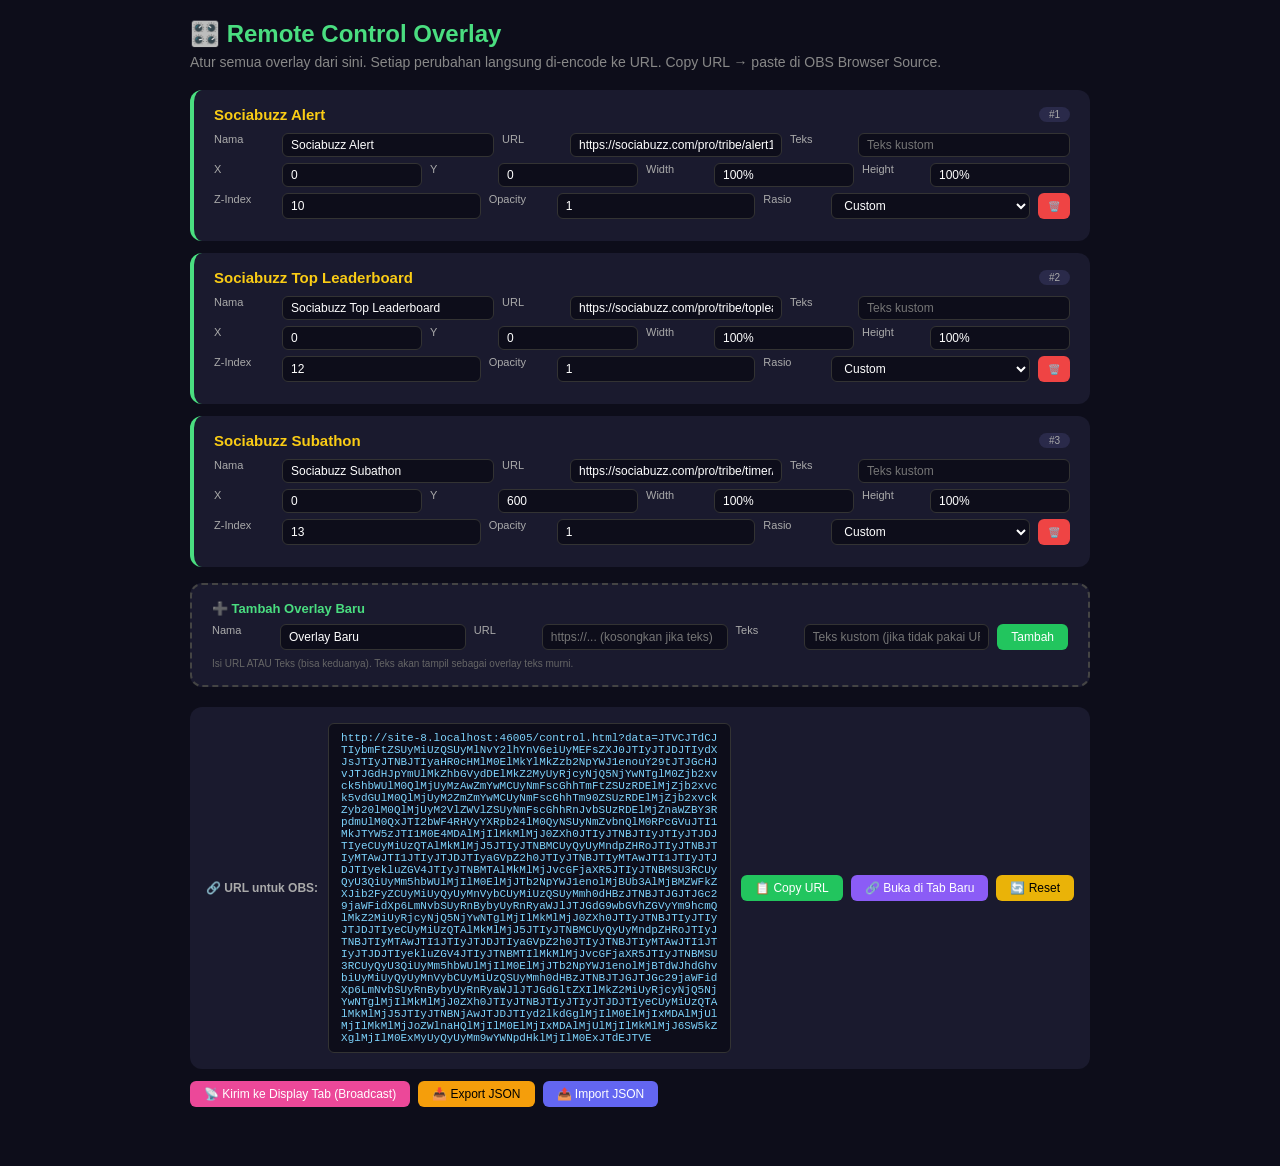
==== control.html @ c670fc62 "Add files via upload" ====
<!DOCTYPE html>
<html lang="id">
<head>
  <meta charset="UTF-8">
  <meta name="viewport" content="width=device-width, initial-scale=1.0">
  <title>🎛️ Remote Control Overlay Aggregator</title>
  <style>
    * { box-sizing: border-box; margin: 0; padding: 0; }
    body {
      background: #0d0d1a;
      color: #eee;
      font-family: 'Segoe UI', Arial, sans-serif;
      padding: 20px;
      min-height: 100vh;
    }
    .container { max-width: 900px; margin: 0 auto; }
    h1 { color: #4ade80; font-size: 24px; margin-bottom: 6px; }
    .sub { color: #888; font-size: 14px; margin-bottom: 20px; }
    .card {
      background: #1a1a2e;
      border-radius: 12px;
      padding: 16px 20px;
      margin-bottom: 12px;
      border-left: 4px solid #4ade80;
    }
    .card-header {
      display: flex;
      justify-content: space-between;
      align-items: center;
      margin-bottom: 10px;
      flex-wrap: wrap;
      gap: 8px;
    }
    .card-header .name {
      font-weight: bold;
      color: #facc15;
      font-size: 15px;
    }
    .card-header .badge {
      background: #2a2a4a;
      padding: 2px 10px;
      border-radius: 20px;
      font-size: 10px;
      color: #aaa;
    }
    .row { display: flex; flex-wrap: wrap; gap: 8px; margin-bottom: 6px; }
    .row label { font-size: 11px; color: #aaa; min-width: 60px; }
    .row input, .row select {
      background: #0d0d1a;
      border: 1px solid #333;
      color: #fff;
      border-radius: 6px;
      padding: 4px 8px;
      font-size: 12px;
      flex: 1;
      min-width: 60px;
    }
    .row input:focus, .row select:focus { outline: 2px solid #4ade80; border-color: transparent; }
    .btn {
      background: #3b82f6;
      border: none;
      color: #fff;
      padding: 6px 14px;
      border-radius: 6px;
      cursor: pointer;
      font-size: 12px;
      transition: 0.2s;
    }
    .btn:hover { opacity: 0.8; }
    .btn-danger { background: #ef4444; }
    .btn-success { background: #22c55e; }
    .btn-warning { background: #eab308; color: #000; }
    .btn-purple { background: #8b5cf6; }
    .btn-sm { padding: 3px 10px; font-size: 10px; }
    .actions {
      margin-top: 20px;
      display: flex;
      flex-wrap: wrap;
      gap: 10px;
      padding: 16px;
      background: #1a1a2e;
      border-radius: 12px;
      align-items: center;
    }
    .actions .url-box {
      flex: 1;
      background: #0d0d1a;
      padding: 8px 12px;
      border-radius: 6px;
      font-size: 11px;
      color: #7dd3fc;
      word-break: break-all;
      min-width: 200px;
      border: 1px solid #333;
      font-family: monospace;
    }
    .btn-group { display: flex; gap: 8px; flex-wrap: wrap; }
    .empty-state {
      text-align: center;
      padding: 40px 20px;
      color: #666;
    }
    .empty-state .big { font-size: 48px; margin-bottom: 10px; }
    .add-overlay-section {
      background: #1a1a2e;
      border-radius: 12px;
      padding: 16px 20px;
      margin-top: 16px;
      border: 2px dashed #444;
    }
    .add-overlay-section .row { margin-bottom: 8px; }
    .add-overlay-section .row input { flex: 1; }
    .toast {
      position: fixed;
      bottom: 30px;
      left: 50%;
      transform: translateX(-50%);
      background: #22c55e;
      color: #000;
      padding: 12px 24px;
      border-radius: 40px;
      font-weight: bold;
      display: none;
      z-index: 999;
      box-shadow: 0 4px 20px rgba(0,0,0,0.5);
    }
    .toast.error { background: #ef4444; color: #fff; }
  </style>
</head>
<body>
  <div class="container">
    <h1>🎛️ Remote Control Overlay</h1>
    <div class="sub">Atur semua overlay dari sini. Setiap perubahan langsung di-encode ke URL. Copy URL → paste di OBS Browser Source.</div>

    <!-- Daftar Overlay -->
    <div id="overlay-list"></div>

    <!-- Tombol Tambah Overlay -->
    <div class="add-overlay-section">
      <div style="font-weight:bold;color:#4ade80;font-size:13px;margin-bottom:8px;">➕ Tambah Overlay Baru</div>
      <div class="row">
        <label>Nama</label>
        <input id="new-name" placeholder="Misal: Teks Donasi" value="Overlay Baru">
        <label>URL</label>
        <input id="new-url" placeholder="https://... (kosongkan jika teks)">
        <label>Teks</label>
        <input id="new-text" placeholder="Teks kustom (jika tidak pakai URL)">
        <button class="btn btn-success" onclick="addOverlay()">Tambah</button>
      </div>
      <div style="font-size:10px;color:#666;margin-top:4px;">Isi URL ATAU Teks (bisa keduanya). Teks akan tampil sebagai overlay teks murni.</div>
    </div>

    <!-- Actions -->
    <div class="actions">
      <div style="font-weight:bold;color:#aaa;font-size:12px;">🔗 URL untuk OBS:</div>
      <div class="url-box" id="share-url">(belum ada data)</div>
      <div class="btn-group">
        <button class="btn btn-success" onclick="applyToDisplay()">📋 Copy URL</button>
        <button class="btn btn-purple" onclick="openInNewTab()">🔗 Buka di Tab Baru</button>
        <button class="btn btn-warning" onclick="resetAll()">🔄 Reset</button>
      </div>
    </div>

    <!-- Tombol apply ke display langsung (jika display di tab lain) -->
    <div style="margin-top:12px;display:flex;gap:8px;flex-wrap:wrap;">
      <button class="btn" onclick="sendToDisplayTab()" style="background:#ec4899;">📡 Kirim ke Display Tab (Broadcast)</button>
      <button class="btn" onclick="exportConfig()" style="background:#f59e0b;color:#000;">📥 Export JSON</button>
      <input type="file" id="import-file" accept=".json" style="display:none" onchange="importConfig(event)">
      <button class="btn" onclick="document.getElementById('import-file').click()" style="background:#6366f1;">📤 Import JSON</button>
    </div>
  </div>

  <!-- Toast Notification -->
  <div id="toast" class="toast"></div>

  <script>
    // ─── STATE ──────────────────────────────────────────────────
    let overlays = [];

    // ─── FUNGSI UTAMA ──────────────────────────────────────────
    function loadFromURL() {
      const params = new URLSearchParams(window.location.search);
      const data = params.get('data');
      if (data) {
        try {
          const decoded = atob(decodeURIComponent(data));
          const parsed = JSON.parse(decoded);
          if (Array.isArray(parsed)) {
            overlays = parsed;
            render();
            updateURL();
            return;
          }
        } catch(e) { console.warn('Gagal parse data dari URL', e); }
      }
      // Default: baca dari localStorage
      const saved = localStorage.getItem('oa_remote_overlays');
      if (saved) {
        try {
          overlays = JSON.parse(saved);
          render();
          updateURL();
          return;
        } catch(e) {}
      }
      // Fallback: contoh data
      overlays = [
        { name: 'Sociabuzz Alert', url: 'https://sociabuzz.com/pro/tribe/alert1/v3/7264966058?colorName=%2300ff00&alphaName=1&colorNote=%23ffff00&alphaNote=1&colorFrom=%23eeeeee&alphaFrom=1&gifActive=1&maxDuration=25&font=Open%2BSans%3A800', text: '', x: 0, y: 0, width: '100%', height: '100%', zIndex: 10, opacity: 1 },
        { name: 'Sociabuzz Top Leaderboard', url: 'https://sociabuzz.com/pro/tribe/topleaderboard/v2/7264966058', text: '', x: 0, y: 0, width: '100%', height: '100%', zIndex: 12, opacity: 1 },
        { name: 'Sociabuzz Subathon', url: 'https://sociabuzz.com/pro/tribe/timer/v2/7264966058', text: '', x: 0, y: 600, width: '100%', height: '100%', zIndex: 13, opacity: 1 },
      ];
      render();
      updateURL();
    }

    function render() {
      const container = document.getElementById('overlay-list');
      if (!overlays.length) {
        container.innerHTML = `<div class="empty-state"><div class="big">📭</div><div>Belum ada overlay. Tambahkan di bawah!</div></div>`;
        return;
      }
      let html = '';
      overlays.forEach((o, idx) => {
        html += `
          <div class="card" data-idx="${idx}">
            <div class="card-header">
              <span class="name">${escHtml(o.name)}</span>
              <span class="badge">#${idx+1}</span>
            </div>
            <div class="row">
              <label>Nama</label>
              <input value="${escHtml(o.name)}" onchange="updateField(${idx},'name',this.value)" placeholder="Nama overlay">
              <label>URL</label>
              <input value="${escHtml(o.url || '')}" onchange="updateField(${idx},'url',this.value)" placeholder="https://...">
              <label>Teks</label>
              <input value="${escHtml(o.text || '')}" onchange="updateField(${idx},'text',this.value)" placeholder="Teks kustom">
            </div>
            <div class="row">
              <label>X</label>
              <input type="number" value="${o.x || 0}" onchange="updateField(${idx},'x',parseFloat(this.value)||0)">
              <label>Y</label>
              <input type="number" value="${o.y || 0}" onchange="updateField(${idx},'y',parseFloat(this.value)||0)">
              <label>Width</label>
              <input value="${o.width || '100%'}" onchange="updateField(${idx},'width',this.value)">
              <label>Height</label>
              <input value="${o.height || '100%'}" onchange="updateField(${idx},'height',this.value)">
            </div>
            <div class="row">
              <label>Z-Index</label>
              <input type="number" value="${o.zIndex || 1}" onchange="updateField(${idx},'zIndex',parseInt(this.value)||1)">
              <label>Opacity</label>
              <input type="number" step="0.05" min="0" max="1" value="${o.opacity || 1}" onchange="updateField(${idx},'opacity',parseFloat(this.value)||1)">
              <label>Rasio</label>
              <select onchange="applyAspect(${idx},this.value)">
                <option value="custom" ${!o.aspect || o.aspect==='custom'?'selected':''}>Custom</option>
                <option value="16:9" ${o.aspect==='16:9'?'selected':''}>16:9</option>
                <option value="9:16" ${o.aspect==='9:16'?'selected':''}>9:16</option>
              </select>
              <button class="btn btn-danger btn-sm" onclick="removeOverlay(${idx})">🗑️</button>
            </div>
          </div>
        `;
      });
      container.innerHTML = html;
    }

    function updateField(idx, field, value) {
      if (overlays[idx]) {
        overlays[idx][field] = value;
        updateURL();
        saveLocal();
        render(); // refresh untuk update tampilan
      }
    }

    function applyAspect(idx, ratio) {
      if (!overlays[idx]) return;
      const o = overlays[idx];
      o.aspect = ratio;
      // Hitung ulang width/height berdasarkan rasio
      let w = parseFloat(o.width) || 1920;
      let h = parseFloat(o.height) || 1080;
      if (typeof o.width === 'string' && o.width.includes('%')) {
        w = 1920 * parseFloat(o.width) / 100;
      }
      if (typeof o.height === 'string' && o.height.includes('%')) {
        h = 1080 * parseFloat(o.height) / 100;
      }
      let ref = w || 1920;
      let newW, newH;
      if (ratio === '16:9') {
        newW = ref;
        newH = ref * 9 / 16;
      } else if (ratio === '9:16') {
        newW = ref;
        newH = ref * 16 / 9;
      } else {
        return;
      }
      o.width = Math.round(newW) + 'px';
      o.height = Math.round(newH) + 'px';
      updateURL();
      saveLocal();
      render();
      showToast('✅ Rasio ' + ratio + ' diterapkan untuk ' + o.name);
    }

    function removeOverlay(idx) {
      if (confirm('Hapus overlay "' + overlays[idx].name + '"?')) {
        overlays.splice(idx, 1);
        updateURL();
        saveLocal();
        render();
        showToast('🗑️ Overlay dihapus');
      }
    }

    function addOverlay() {
      const name = document.getElementById('new-name').value.trim() || 'Overlay ' + (overlays.length+1);
      const url = document.getElementById('new-url').value.trim();
      const text = document.getElementById('new-text').value.trim();
      if (!url && !text) {
        showToast('⚠️ Isi URL atau Teks minimal satu!', 'error');
        return;
      }
      overlays.push({
        name: name,
        url: url,
        text: text,
        x: 0,
        y: 0,
        width: '100%',
        height: '100%',
        zIndex: overlays.length + 20,
        opacity: 1,
        aspect: 'custom'
      });
      document.getElementById('new-url').value = '';
      document.getElementById('new-text').value = '';
      updateURL();
      saveLocal();
      render();
      showToast('✅ Overlay "' + name + '" ditambahkan!');
    }

    // ─── URL ENCODE ────────────────────────────────────────────
    function updateURL() {
      const json = JSON.stringify(overlays);
      const encoded = btoa(encodeURIComponent(json));
      const url = window.location.origin + window.location.pathname + '?data=' + encoded;
      document.getElementById('share-url').textContent = url;
      // Simpan di localStorage juga
      localStorage.setItem('oa_remote_overlays', json);
      // Update URL bar tanpa reload (history)
      try {
        window.history.replaceState({}, '', '?data=' + encoded);
      } catch(e) {}
    }

    function saveLocal() {
      localStorage.setItem('oa_remote_overlays', JSON.stringify(overlays));
    }

    // ─── TOMBOL ACTION ─────────────────────────────────────────
    function applyToDisplay() {
      const url = document.getElementById('share-url').textContent;
      navigator.clipboard.writeText(url).then(() => {
        showToast('📋 URL dicopy! Paste di OBS Browser Source URL (atau Local File -> URL)');
      }).catch(() => {
        // Fallback
        const textarea = document.createElement('textarea');
        textarea.value = url;
        document.body.appendChild(textarea);
        textarea.select();
        document.execCommand('copy');
        document.body.removeChild(textarea);
        showToast('📋 URL dicopy!');
      });
    }

    function openInNewTab() {
      const url = document.getElementById('share-url').textContent;
      window.open(url, '_blank');
    }

    function resetAll() {
      if (confirm('Reset semua overlay ke default?')) {
        overlays = [
          { name: 'Sociabuzz Alert', url: 'https://sociabuzz.com/pro/tribe/alert1/v3/7264966058?colorName=%2300ff00&alphaName=1&colorNote=%23ffff00&alphaNote=1&colorFrom=%23eeeeee&alphaFrom=1&gifActive=1&maxDuration=25&font=Open%2BSans%3A800', text: '', x: 0, y: 0, width: '100%', height: '100%', zIndex: 10, opacity: 1 },
          { name: 'Sociabuzz Top Leaderboard', url: 'https://sociabuzz.com/pro/tribe/topleaderboard/v2/7264966058', text: '', x: 0, y: 0, width: '100%', height: '100%', zIndex: 12, opacity: 1 },
          { name: 'Sociabuzz Subathon', url: 'https://sociabuzz.com/pro/tribe/timer/v2/7264966058', text: '', x: 0, y: 600, width: '100%', height: '100%', zIndex: 13, opacity: 1 },
        ];
        updateURL();
        saveLocal();
        render();
        showToast('🔄 Reset ke default');
      }
    }

    function sendToDisplayTab() {
      // Kirim data ke tab display via BroadcastChannel
      try {
        const channel = new BroadcastChannel('oa_remote_channel');
        channel.postMessage({ type: 'UPDATE', data: overlays });
        showToast('📡 Data dikirim ke tab display!');
      } catch(e) {
        showToast('❌ Gagal kirim broadcast. Copy URL saja.', 'error');
      }
    }

    function exportConfig() {
      const json = JSON.stringify(overlays, null, 2);
      const blob = new Blob([json], { type: 'application/json' });
      const a = document.createElement('a');
      a.href = URL.createObjectURL(blob);
      a.download = 'overlay_config_' + new Date().toISOString().slice(0,10) + '.json';
      a.click();
      showToast('📥 Config diexport!');
    }

    function importConfig(event) {
      const file = event.target.files[0];
      if (!file) return;
      const reader = new FileReader();
      reader.onload = function(e) {
        try {
          const data = JSON.parse(e.target.result);
          if (Array.isArray(data)) {
            overlays = data;
            updateURL();
            saveLocal();
            render();
            showToast('📤 Config diimport! ' + overlays.length + ' overlay');
          } else {
            showToast('❌ File tidak valid (bukan array)', 'error');
          }
        } catch(err) {
          showToast('❌ Gagal parse file JSON', 'error');
        }
      };
      reader.readAsText(file);
      event.target.value = '';
    }

    // ─── TOAST ──────────────────────────────────────────────────
    function showToast(msg, type) {
      const el = document.getElementById('toast');
      el.textContent = msg;
      el.className = 'toast' + (type === 'error' ? ' error' : '');
      el.style.display = 'block';
      clearTimeout(el._hide);
      el._hide = setTimeout(() => { el.style.display = 'none'; }, 3000);
    }

    function escHtml(str) {
      if (!str) return '';
      return String(str).replace(/[&<>"']/g, function(c) {
        return { '&': '&amp;', '<': '&lt;', '>': '&gt;', '"': '&quot;', "'": '&#39;' }[c];
      });
    }

    // ─── BOOT ──────────────────────────────────────────────────
    loadFromURL();
  </script>
</body>
</html>
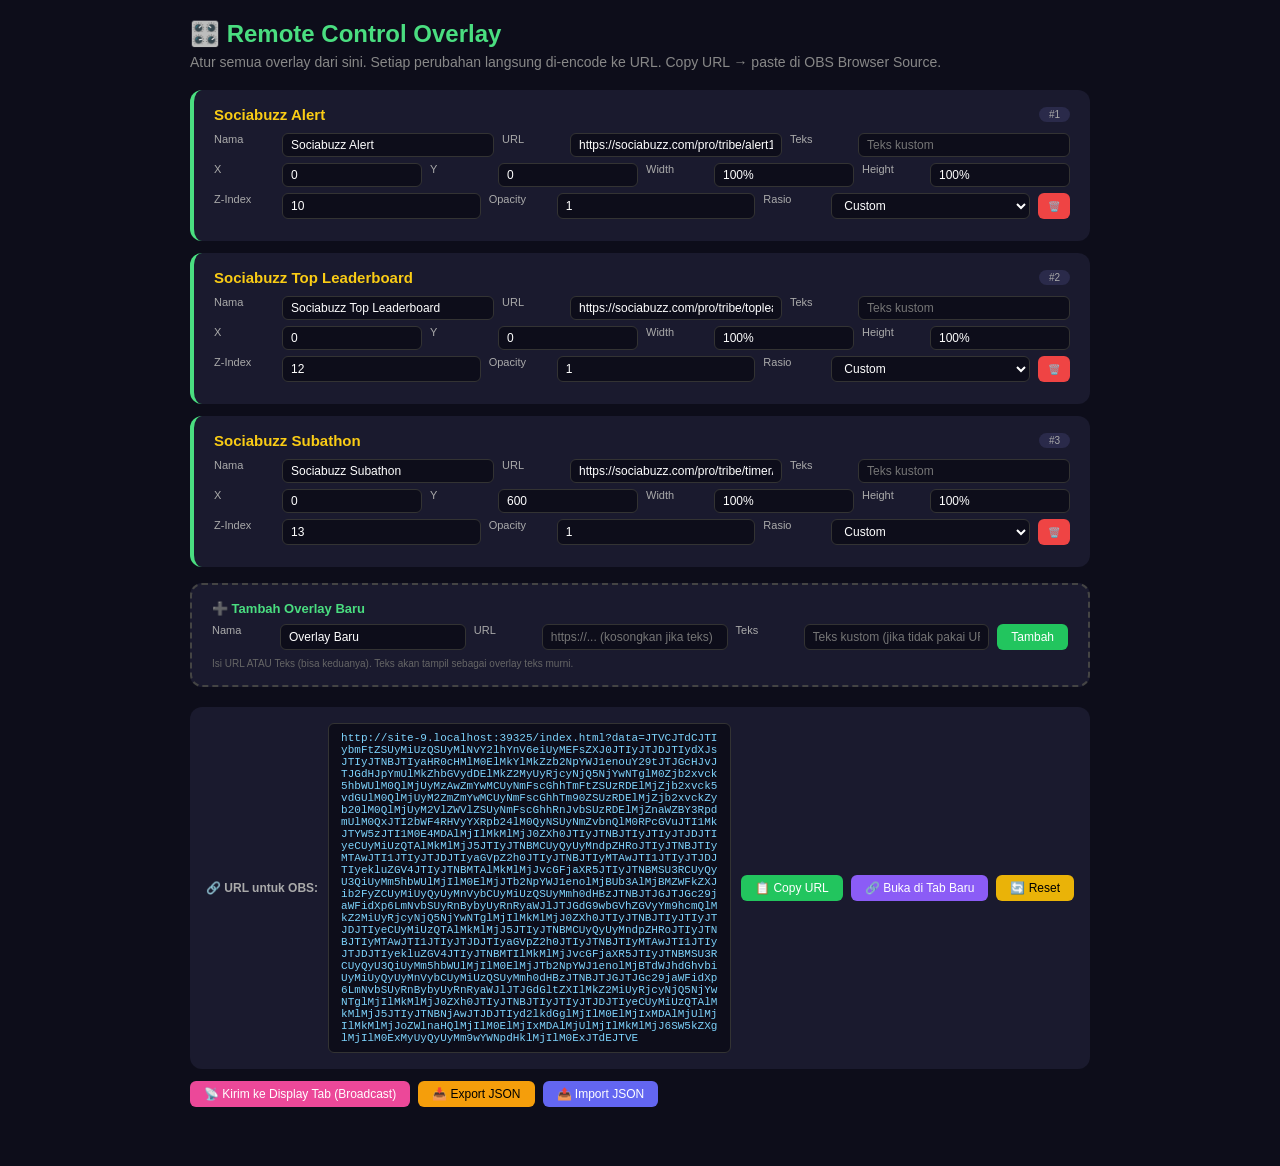
==== commit 80c186b8: "Update control.html" ====
--- a/control.html
+++ b/control.html
@@ -345,21 +345,16 @@
 
     // ─── URL ENCODE ────────────────────────────────────────────
     function updateURL() {
-      const json = JSON.stringify(overlays);
-      const encoded = btoa(encodeURIComponent(json));
-      const url = window.location.origin + window.location.pathname + '?data=' + encoded;
-      document.getElementById('share-url').textContent = url;
-      // Simpan di localStorage juga
-      localStorage.setItem('oa_remote_overlays', json);
-      // Update URL bar tanpa reload (history)
-      try {
-        window.history.replaceState({}, '', '?data=' + encoded);
-      } catch(e) {}
-    }
-
-    function saveLocal() {
-      localStorage.setItem('oa_remote_overlays', JSON.stringify(overlays));
-    }
+  const json = JSON.stringify(overlays);
+  const encoded = btoa(encodeURIComponent(json));
+  // 👇 GANTI pathname menjadi /index.html
+  const url = window.location.origin + '/index.html?data=' + encoded;
+  document.getElementById('share-url').textContent = url;
+  localStorage.setItem('oa_remote_overlays', json);
+  try {
+    window.history.replaceState({}, '', '?data=' + encoded);
+  } catch(e) {}
+}
 
     // ─── TOMBOL ACTION ─────────────────────────────────────────
     function applyToDisplay() {
@@ -463,4 +458,4 @@
     loadFromURL();
   </script>
 </body>
-</html>+</html>
